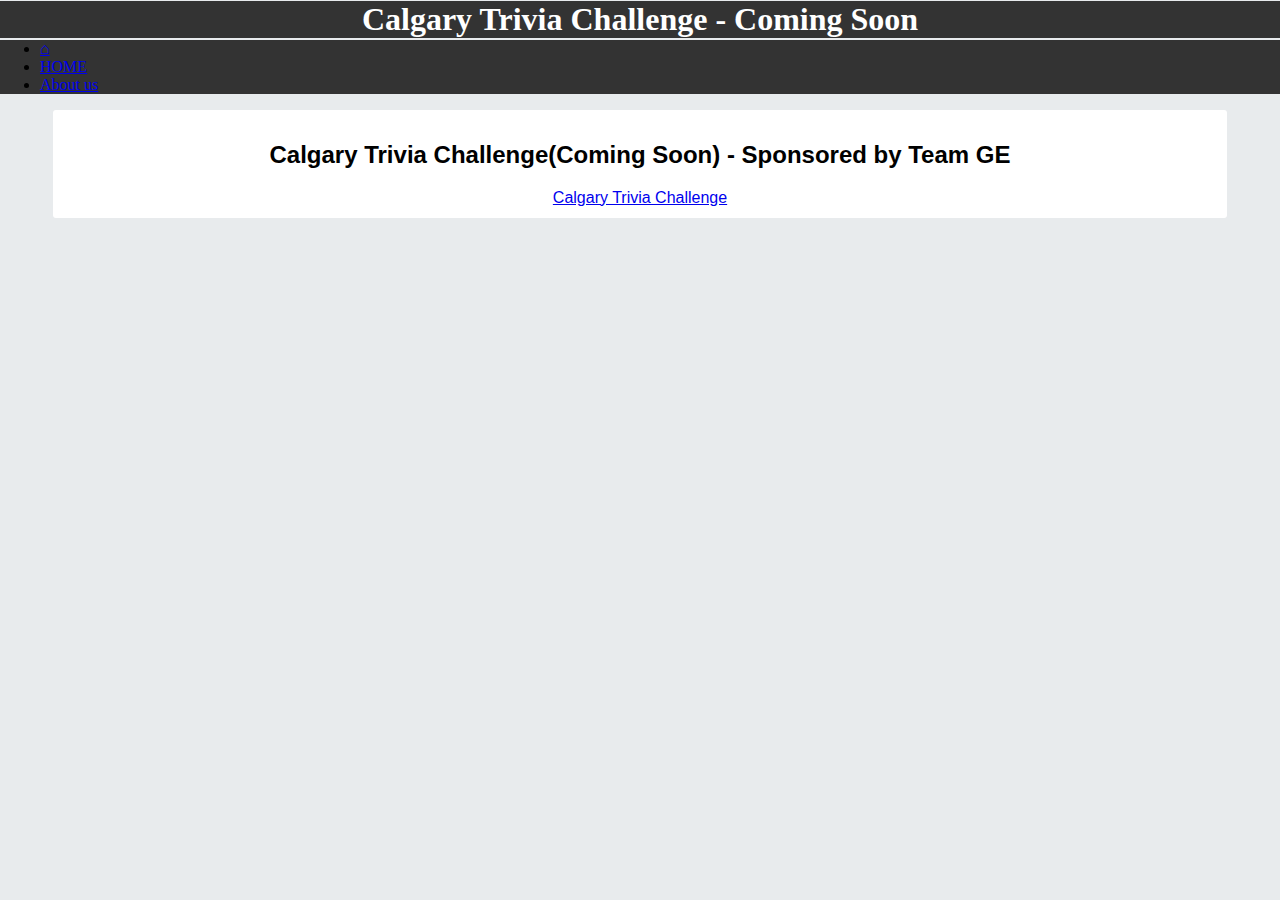
==== ctc.html @ 111f21b5 "Update ctc.html" ====
<!DOCTYPE html>
<html>
<head>
	<title>Calgary Trivia Challenge (Coming Soon)</title>
	<link rel="stylesheet" href="./ctc/static/ctc.css">
	<link rel="shortcut icon" href="./ctc/static/images/NFN_LOGO.ico">
	<script src="https://code.jquery.com/jquery-1.10.2.js"></script>
	<script>
		$(function(){
 		$(".navbar").load("/ctc/navbar.html");
		});
	</script>
</head>
	<body>
		<div class="logo">
			<h1>Calgary Trivia Challenge - Coming Soon</h1>
		</div>
		<div class="navbar"></div>
		<div class="wrapper">
			<div class="content">
				<h2>Calgary Trivia Challenge(Coming Soon) - Sponsored by Team GE</h2>
			  <a href="./ctc">Calgary Trivia Challenge</a>
				</div>
				
			</div>
		</div>
		<script>
			includeHTML();
		</script>

	</body>
	
</html>
---- ctc/static/ctc.css ----
body {
	background-color: #e8ebed;
	margin: 0px;
}
h1 {
	color: white;
}
div.wrapper {
	margin: 0 auto;
	height: 100%;
}
div.content {
	text-align: center;
	background-color: #ffff;
	position: relative;
	margin: 0 auto;
	font-family: Gill Sans, Gill Sans MT, Myriad Pro, DejaVu Sans Condensed, Helvetica, Arial, " sans-serif";
	border-radius: 3px;
	height: 100%;
	width: 90%;
	padding: 11px;
}
div#subcount {
	object-position: center;
	align-content: center;
	background-color: #FF4E51;
	margin: 10px;
	bottom: 0;
	position: relative;
	left: 0px;
	right: 0px;
	clear: both;
}
h#vs {
	vertical-align: center;
	font-family: Gill Sans, Gill Sans MT, Myriad Pro, DejaVu Sans Condensed, Helvetica, Arial, " sans-serif";
	font-size: 100px;
	margin-left: 20px;
	top: 0px;
	left: 0px;
	right: 0px;
	bottom: 10px;
	position: relative;
}
a#subscribe {
	left: 0;
	right: 0;
	margin-right: 20%;
	margin-left: 20%;
	margin-bottom: 10px;
	font-family: Gill Sans, Gill Sans MT, Myriad Pro, DejaVu Sans Condensed, Helvetica, Arial, " sans-serif";
	font-size: 50px;
	text-decoration: none;
	color: white;
	background-color: #ff0000;
	display: block;
	border-radius: 5px;
}
div.navbar {
	Position: sticky;
	width: 100%;
	left: -0px;
	top: 0;
	z-index: 55;
	background-color: #333;

}
div.logo {
	text-align: center;
	background-color: #333;
	margin: 0 auto;
	margin-top: -20px;
	margin-bottom: -20px;
	height: 105%;
	color: #ff4949;
}
iframe.slider {
	min-width: 80%;
	min-height: 400px;
	overflow: hidden;
}
iframe.links {
	min-width: 80%;
	min-height: 610px;
	overflow: hidden;
	left: 0;
}
div#secondary {
	width: 100%;
	
}
div#clr {
	clear:both;
}
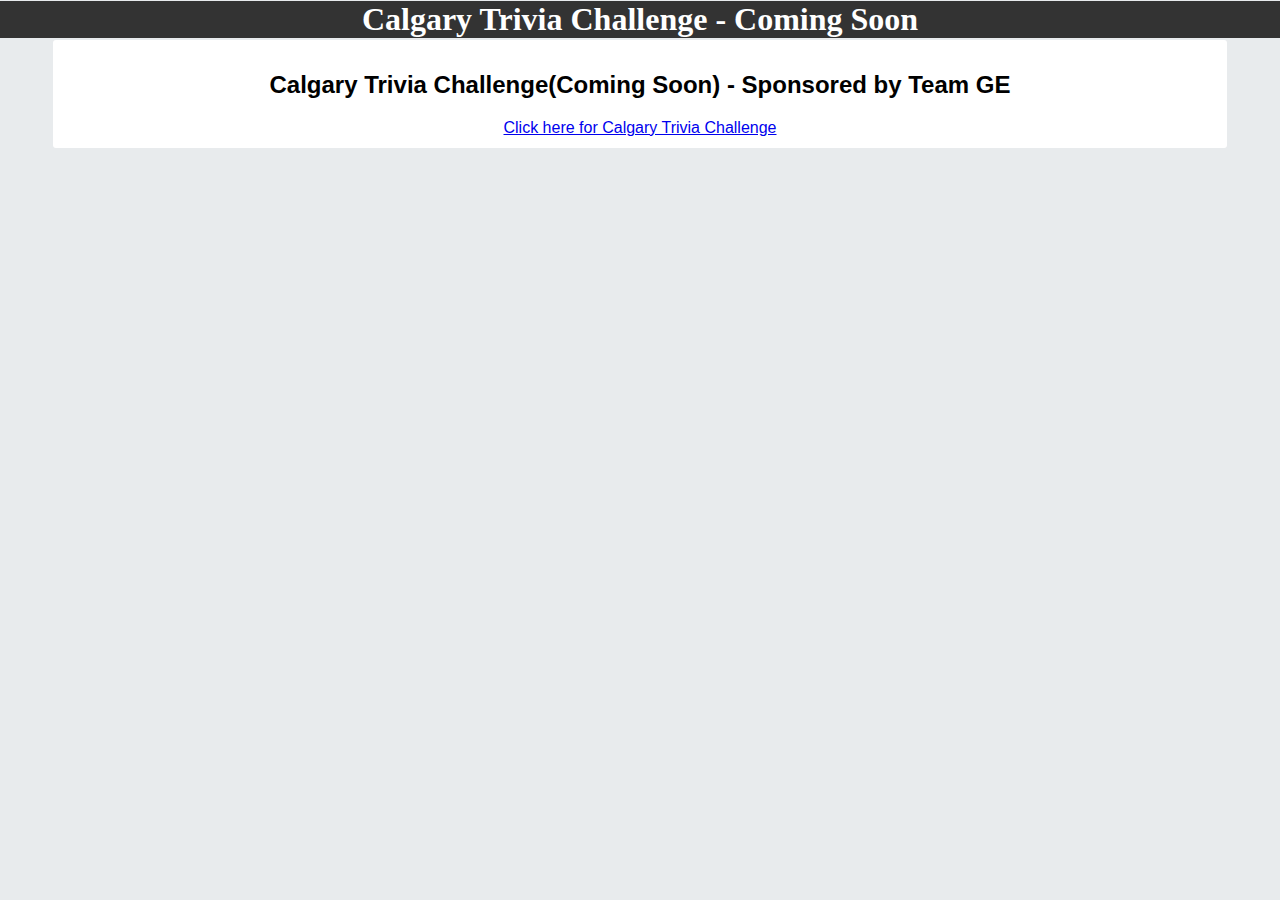
==== commit b63d11a3: "Update ctc.html" ====
--- a/ctc.html
+++ b/ctc.html
@@ -5,11 +5,7 @@
 	<link rel="stylesheet" href="./ctc/static/ctc.css">
 	<link rel="shortcut icon" href="./ctc/static/images/NFN_LOGO.ico">
 	<script src="https://code.jquery.com/jquery-1.10.2.js"></script>
-	<script>
-		$(function(){
- 		$(".navbar").load("/ctc/navbar.html");
-		});
-	</script>
+
 </head>
 	<body>
 		<div class="logo">
@@ -19,7 +15,7 @@
 		<div class="wrapper">
 			<div class="content">
 				<h2>Calgary Trivia Challenge(Coming Soon) - Sponsored by Team GE</h2>
-			  <a href="./ctc">Calgary Trivia Challenge</a>
+			  <a href="./ctc">Click here for Calgary Trivia Challenge</a>
 				</div>
 				
 			</div>
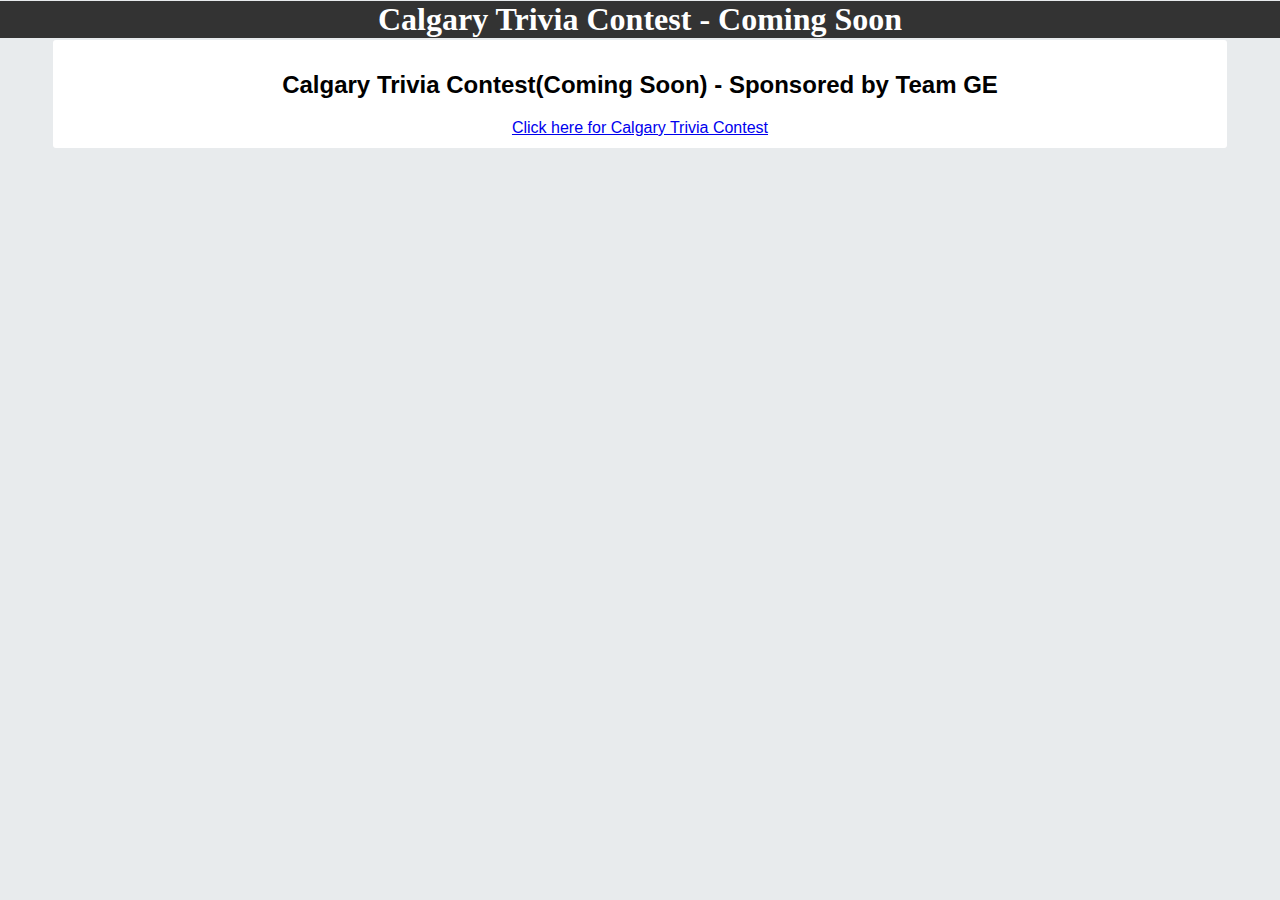
==== commit a2758352: "Update ctc.html" ====
--- a/ctc.html
+++ b/ctc.html
@@ -1,7 +1,7 @@
 <!DOCTYPE html>
 <html>
 <head>
-	<title>Calgary Trivia Challenge (Coming Soon)</title>
+	<title>Calgary Trivia Contest (Coming Soon)</title>
 	<link rel="stylesheet" href="./ctc/static/ctc.css">
 	<link rel="shortcut icon" href="./ctc/static/images/NFN_LOGO.ico">
 	<script src="https://code.jquery.com/jquery-1.10.2.js"></script>
@@ -9,13 +9,13 @@
 </head>
 	<body>
 		<div class="logo">
-			<h1>Calgary Trivia Challenge - Coming Soon</h1>
+			<h1>Calgary Trivia Contest - Coming Soon</h1>
 		</div>
 		<div class="navbar"></div>
 		<div class="wrapper">
 			<div class="content">
-				<h2>Calgary Trivia Challenge(Coming Soon) - Sponsored by Team GE</h2>
-			  <a href="./ctc">Click here for Calgary Trivia Challenge</a>
+				<h2>Calgary Trivia Contest(Coming Soon) - Sponsored by Team GE</h2>
+			  <a href="./static/pages/ctc">Click here for Calgary Trivia Contest</a>
 				</div>
 				
 			</div>
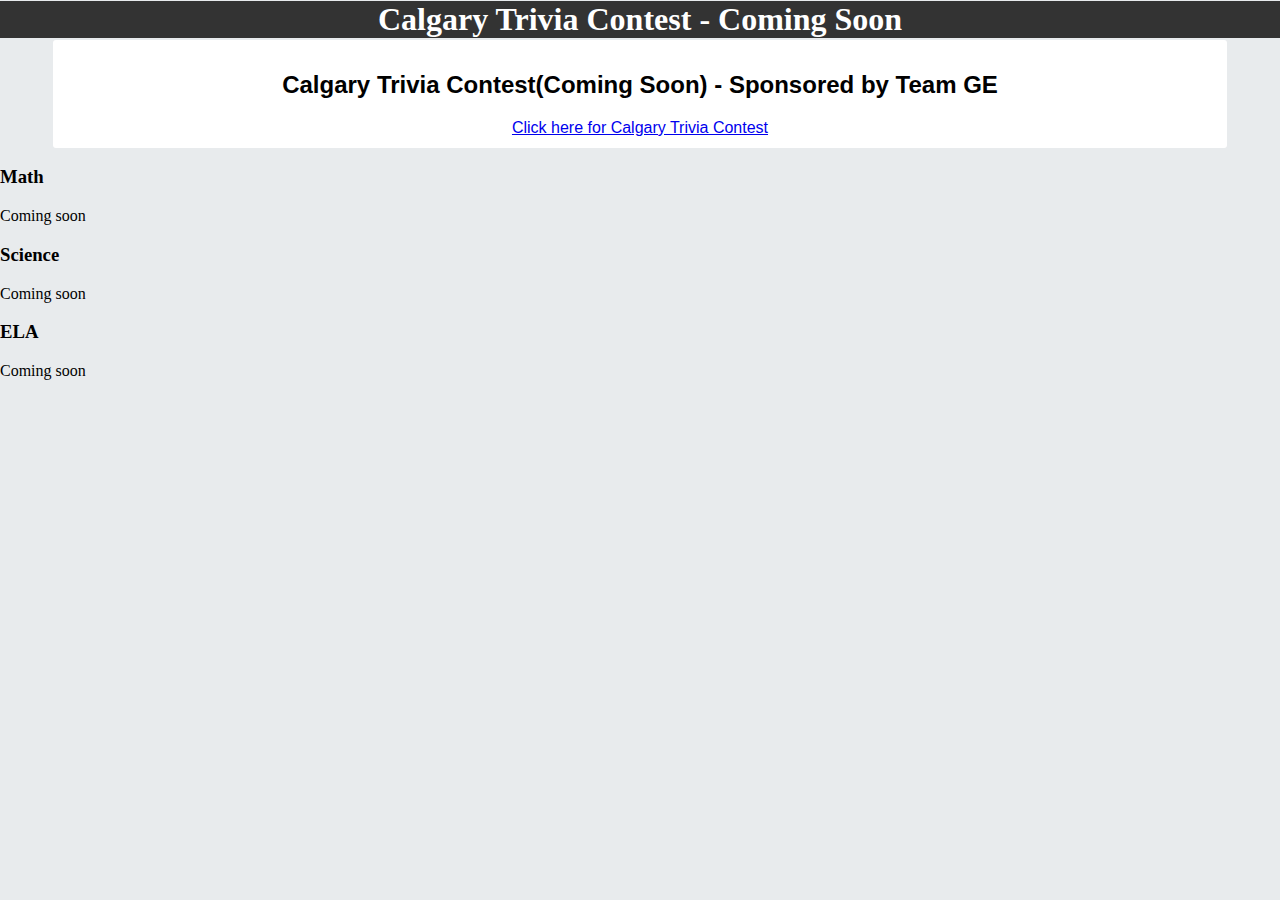
==== commit e6b6fc7c: "Update ctc.html" ====
--- a/ctc.html
+++ b/ctc.html
@@ -15,11 +15,28 @@
 		<div class="wrapper">
 			<div class="content">
 				<h2>Calgary Trivia Contest(Coming Soon) - Sponsored by Team GE</h2>
-			  <a href="./static/pages/ctc">Click here for Calgary Trivia Contest</a>
+			  <a href="./ctc/pages/ctc">Click here for Calgary Trivia Contest</a>
 				</div>
-				
+			
 			</div>
 		</div>
+	</div>
+
+<!-- Tab content -->
+		<div id="Math" class="tabcontent">
+  <h3>Math</h3>
+  <p>Coming soon</p>
+</div>
+
+<div id="Science" class="tabcontent">
+  <h3>Science</h3>
+  <p>Coming soon</p>
+</div>
+
+<div id="ELA" class="tabcontent">
+  <h3>ELA</h3>
+  <p>Coming soon</p>
+</div>
 		<script>
 			includeHTML();
 		</script>
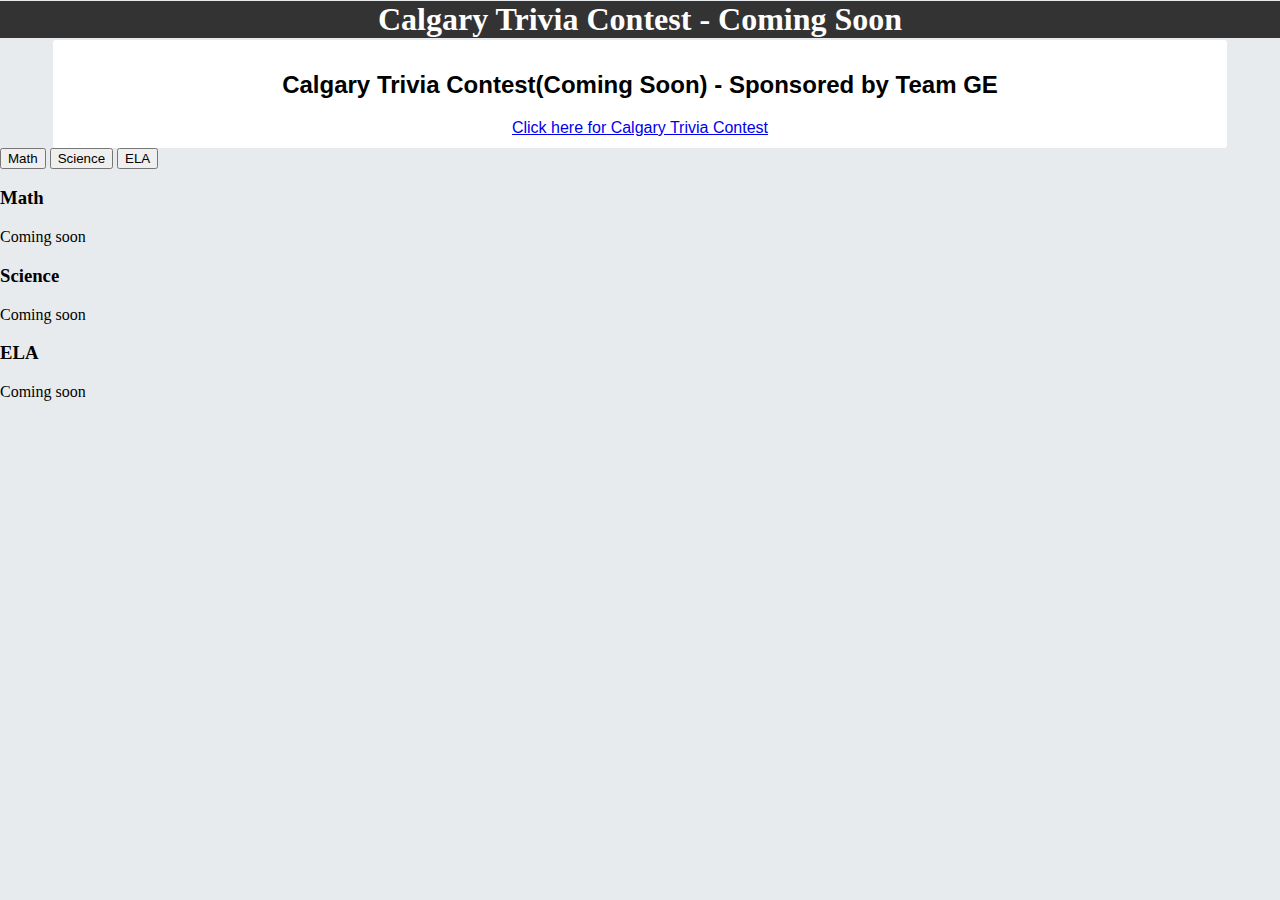
==== commit 916da752: "Update ctc.html" ====
--- a/ctc.html
+++ b/ctc.html
@@ -21,7 +21,11 @@
 			</div>
 		</div>
 	</div>
-
+<div class="tab">
+  <button class="tablinks" onclick="openCity(event, 'Math')">Math</button>
+  <button class="tablinks" onclick="openCity(event, 'Science')">Science</button>
+  <button class="tablinks" onclick="openCity(event, 'ELA')">ELA</button>
+</div>
 <!-- Tab content -->
 		<div id="Math" class="tabcontent">
   <h3>Math</h3>
@@ -39,6 +43,20 @@
 </div>
 		<script>
 			includeHTML();
+function openCity(evt, academicName) {
+  var i, tabcontent, tablinks;
+  tabcontent = document.getElementsByClassName("tabcontent");
+  for (i = 0; i < tabcontent.length; i++) {
+    tabcontent[i].style.display = "none";
+  }
+  tablinks = document.getElementsByClassName("tablinks");
+  for (i = 0; i < tablinks.length; i++) {
+    tablinks[i].className = tablinks[i].className.replace(" active", "");
+  }
+  document.getElementById(cityName).style.display = "block";
+  evt.currentTarget.className += " active";
+}
+</script>
 		</script>
 
 	</body>
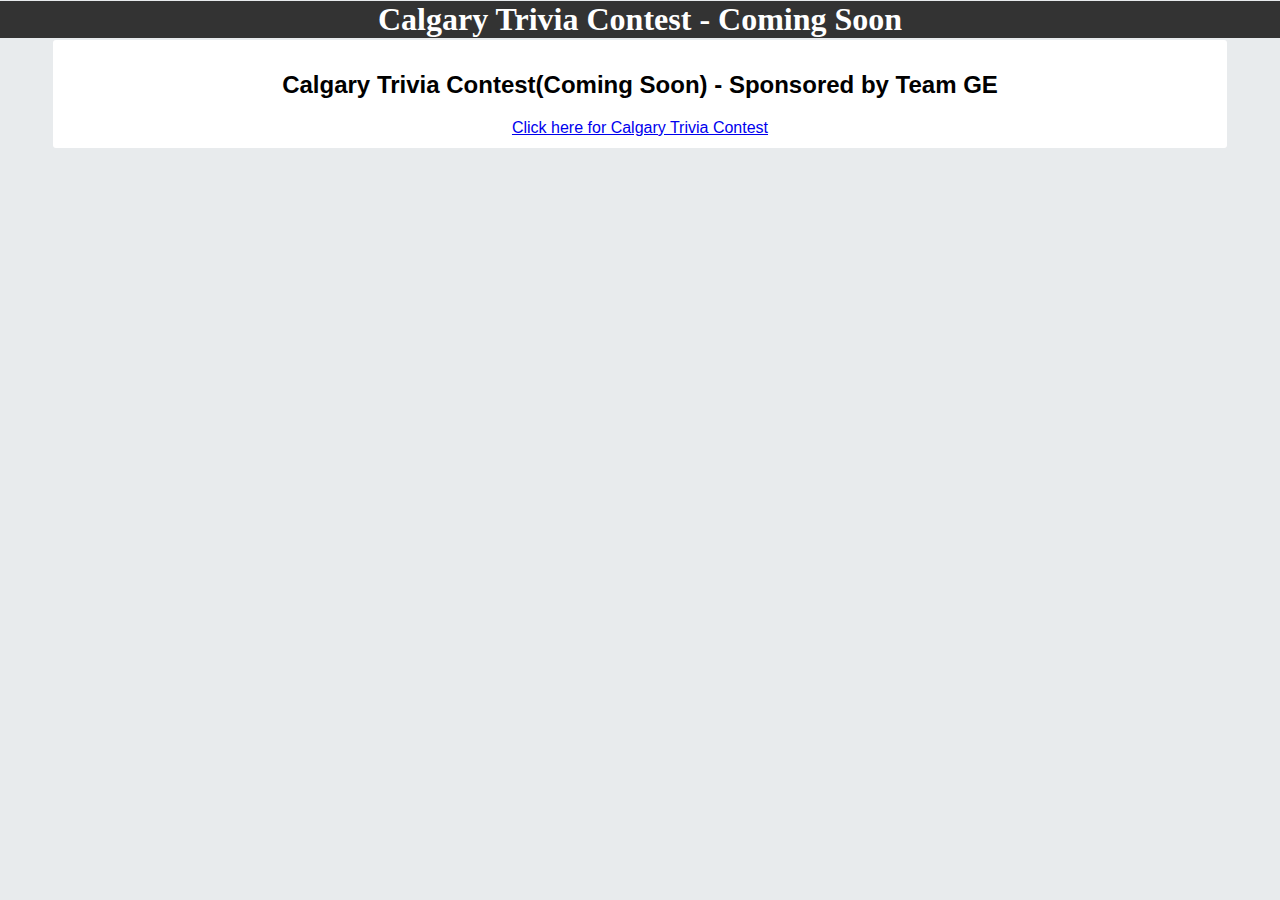
==== commit a14c4dc7: "Update ctc.html" ====
--- a/ctc.html
+++ b/ctc.html
@@ -21,43 +21,7 @@
 			</div>
 		</div>
 	</div>
-<div class="tab">
-  <button class="tablinks" onclick="openCity(event, 'Math')">Math</button>
-  <button class="tablinks" onclick="openCity(event, 'Science')">Science</button>
-  <button class="tablinks" onclick="openCity(event, 'ELA')">ELA</button>
-</div>
-<!-- Tab content -->
-		<div id="Math" class="tabcontent">
-  <h3>Math</h3>
-  <p>Coming soon</p>
-</div>
 
-<div id="Science" class="tabcontent">
-  <h3>Science</h3>
-  <p>Coming soon</p>
-</div>
-
-<div id="ELA" class="tabcontent">
-  <h3>ELA</h3>
-  <p>Coming soon</p>
-</div>
-		<script>
-			includeHTML();
-function openCity(evt, academicName) {
-  var i, tabcontent, tablinks;
-  tabcontent = document.getElementsByClassName("tabcontent");
-  for (i = 0; i < tabcontent.length; i++) {
-    tabcontent[i].style.display = "none";
-  }
-  tablinks = document.getElementsByClassName("tablinks");
-  for (i = 0; i < tablinks.length; i++) {
-    tablinks[i].className = tablinks[i].className.replace(" active", "");
-  }
-  document.getElementById(cityName).style.display = "block";
-  evt.currentTarget.className += " active";
-}
-</script>
-		</script>
 
 	</body>
 	
